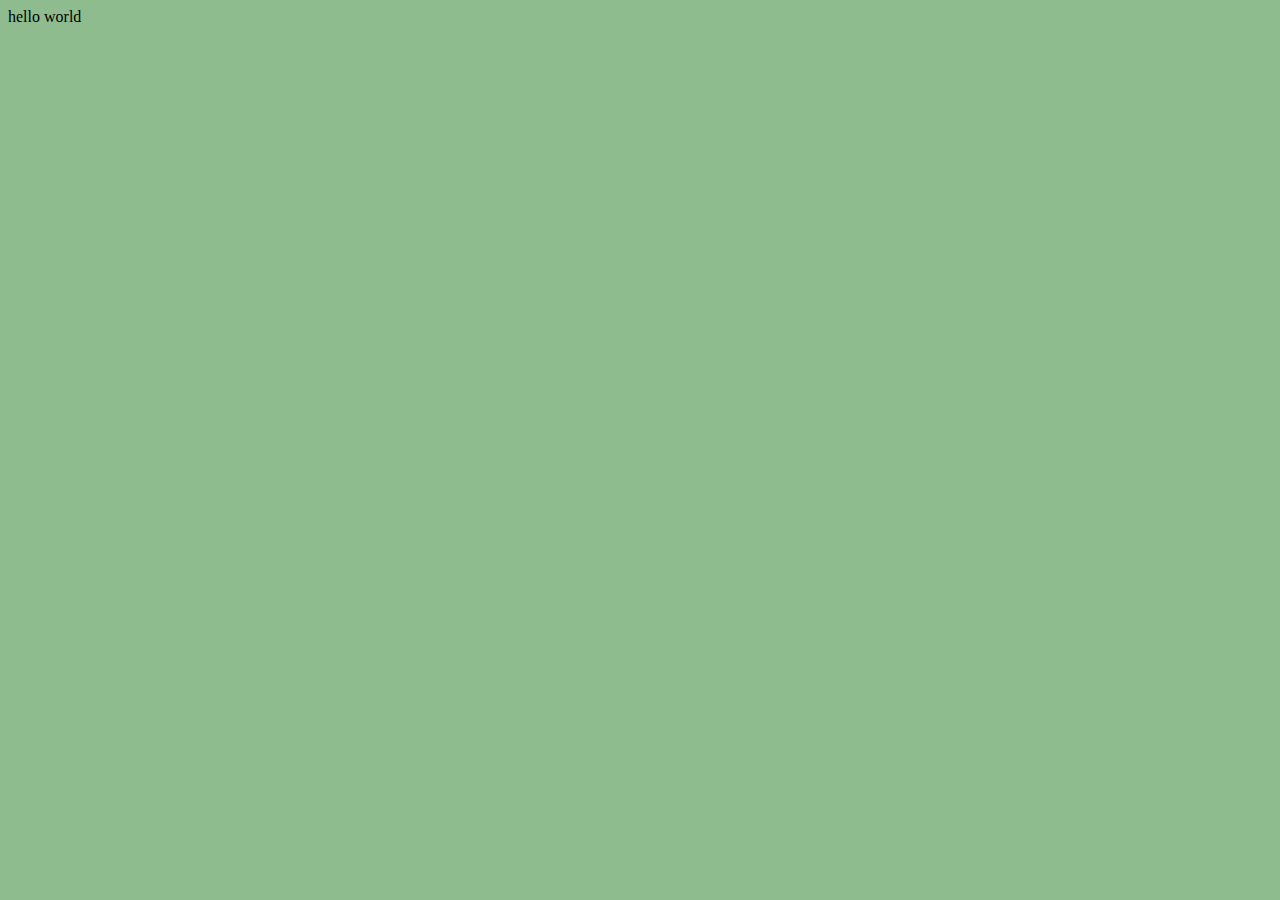
==== 20230602_media query/index.html @ 921bf8fc "media query. max-width" ====
<!DOCTYPE html>
<html lang="en">
<head>
    <meta charset="UTF-8">
    <meta http-equiv="X-UA-Compatible" content="IE=edge">
    <meta name="viewport" content="width=device-width, initial-scale=1.0">
    <link rel="stylesheet" href="css/style.css">
    <title>media query</title>
    
</head>
<body>
    hello world
</body>
</html>
---- 20230602_media query/css/style.css ----
/* desktop */
body {
    background-color: darkseagreen;
}

/* tablet */
@media screen and (max-width: 720px) {
    body {
        background-color: magenta;
    }
}

/* mobile */
@media screen and (max-width: 540px) {  /*  띄어쓰기 잘 보기 and와 떨어져 있고 : 이다  */
    body{
        background-color: silver;
    } 
}
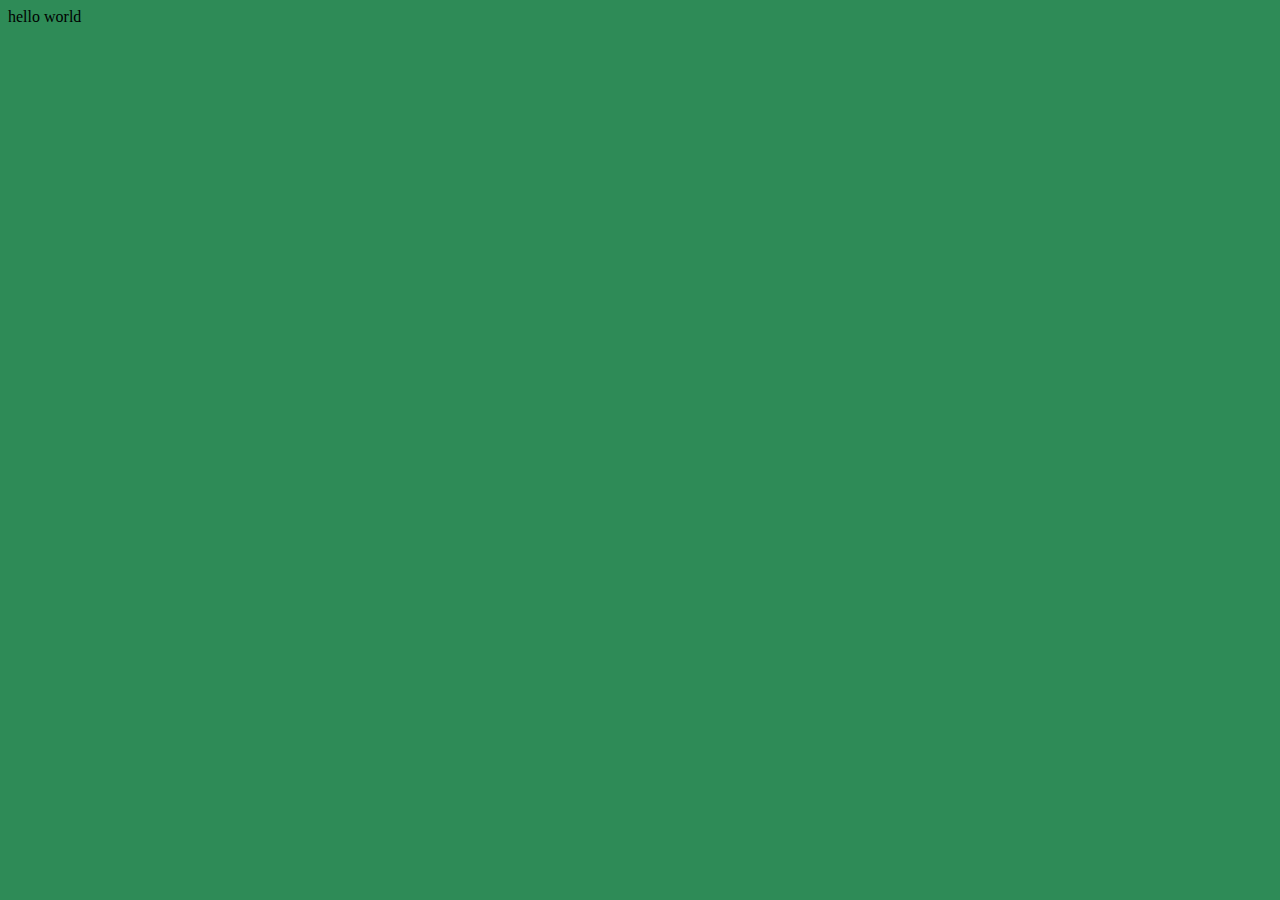
==== commit ffe7f764: "media query. min-width" ====
--- a/20230602_media query/index.html
+++ b/20230602_media query/index.html
@@ -4,7 +4,7 @@
     <meta charset="UTF-8">
     <meta http-equiv="X-UA-Compatible" content="IE=edge">
     <meta name="viewport" content="width=device-width, initial-scale=1.0">
-    <link rel="stylesheet" href="css/style.css">
+    <link rel="stylesheet" href="css/style2.css">
     <title>media query</title>
     
 </head>
--- a/20230602_media query/css/style2.css
+++ b/20230602_media query/css/style2.css
@@ -0,0 +1,24 @@
+/* 3단계의 동작을 min-width를 써서 만드세요 */
+/* desktop : seagreen */
+/* tablet : magenta */
+/* mobile : gold */
+
+/* mobile */
+@media screen and (min-width: 0px) {
+    body{
+        background-color: gold;
+    }
+}
+/* tablet */
+@media screen and (min-width: 541px) {
+    body{
+        background-color: magenta;
+    }
+}
+/* desktop */
+@media screen and (min-width: 721px) {
+    body{
+        background-color: seagreen;
+    }
+}
+/* 순서 조심하기 min-width를 쓸 때 범위 생각해서 순서 정하기 */